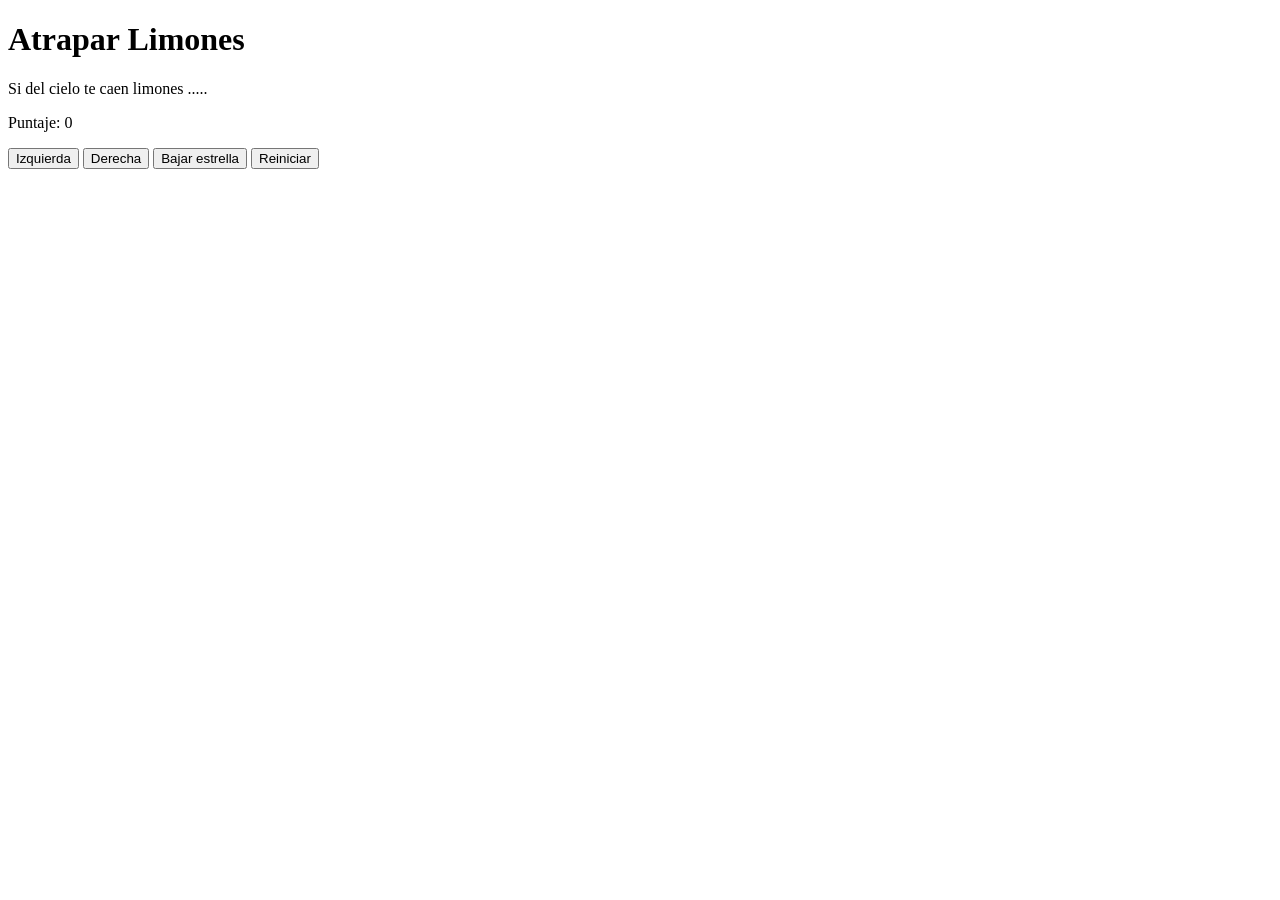
==== limones.html @ 7cb96ef6 "archivos base con hoja de estilos refeenciada" ====
<!DOCTYPE html>
<html>
<head>
  <title>Caza Estrellas</title>
 
 
</head>
<body>
  <div class="contenedor">
    <h1>Atrapar Limones</h1>
    <p>Si del cielo te caen limones ..... </p>
    
    <div class="panel">
      <p>Puntaje: <span id="txtPuntaje">0</span></p>
    </div>
    <div class="botones">
      <button>Izquierda</button>
      <button>Derecha</button>
      <button>Bajar estrella</button>
      <button>Reiniciar</button>
    </div>
  </div>

</body>
</html>
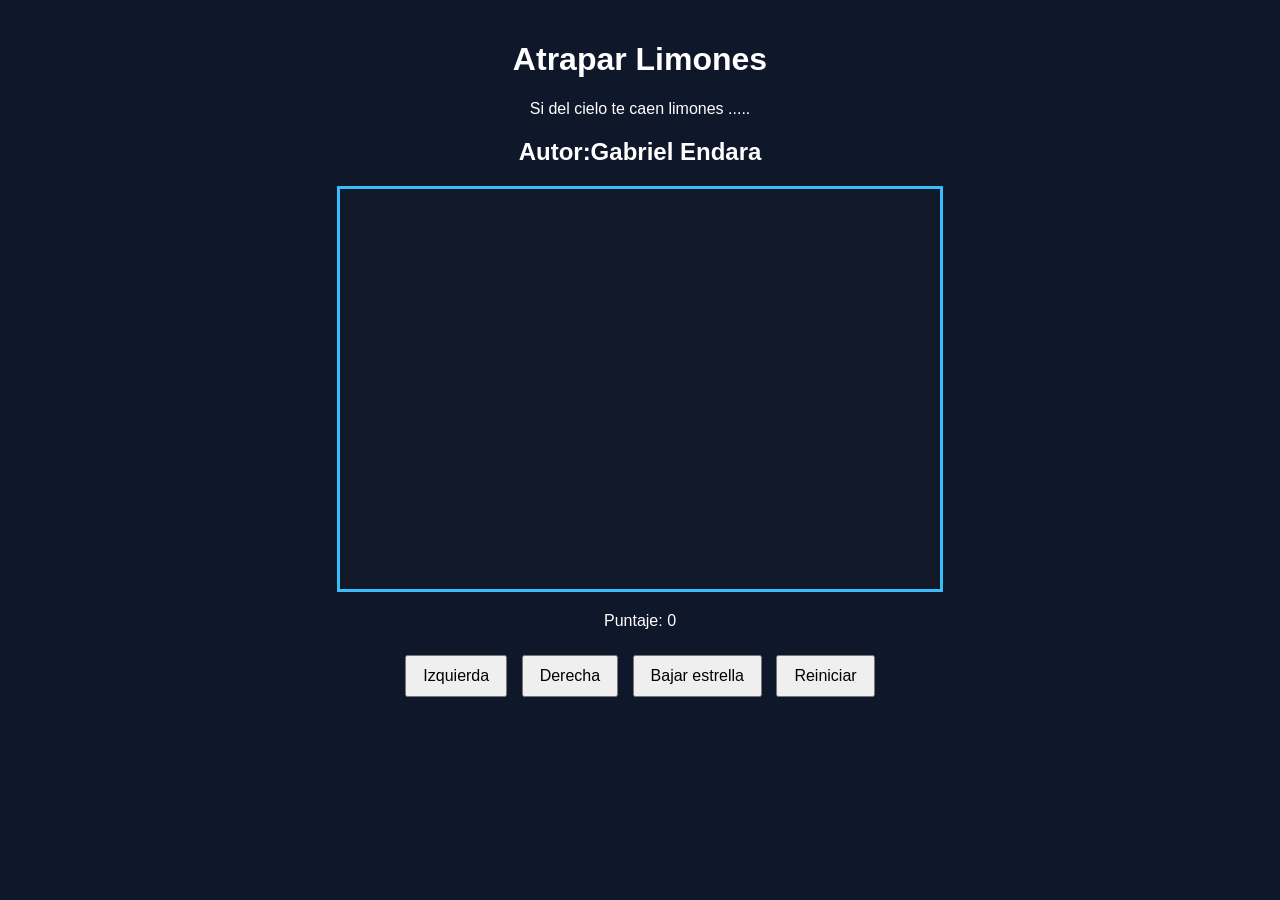
==== commit f8ecbaa8: "agregar canva" ====
--- a/limones.html
+++ b/limones.html
@@ -2,14 +2,15 @@
 <html>
 <head>
   <title>Caza Estrellas</title>
- 
+  <link rel="stylesheet" href="limones.css"/>
  
 </head>
 <body>
   <div class="contenedor">
     <h1>Atrapar Limones</h1>
     <p>Si del cielo te caen limones ..... </p>
-    
+    <h2>Autor:Gabriel Endara</h2>
+    <canvas id="areaJuego" width="600" height="400"></canvas>
     <div class="panel">
       <p>Puntaje: <span id="txtPuntaje">0</span></p>
     </div>
@@ -20,6 +21,6 @@
       <button>Reiniciar</button>
     </div>
   </div>
-
+  <script src="limones.js"></script>
 </body>
 </html>
--- a/limones.css
+++ b/limones.css
@@ -0,0 +1,31 @@
+body {
+  font-family: Arial, sans-serif;
+  background-color: #0f172a;
+  color: white;
+  text-align: center;
+  margin: 0;
+  padding: 20px;
+}
+
+.contenedor {
+  max-width: 800px;
+  margin: 0 auto;
+}
+
+canvas {
+  background-color: #111827;
+  border: 3px solid #38bdf8;
+  display: block;
+  margin: 20px auto;
+}
+
+.panel {
+  margin: 20px 0;
+}
+
+.botones button {
+  margin: 5px;
+  padding: 10px 16px;
+  font-size: 16px;
+  cursor: pointer;
+}
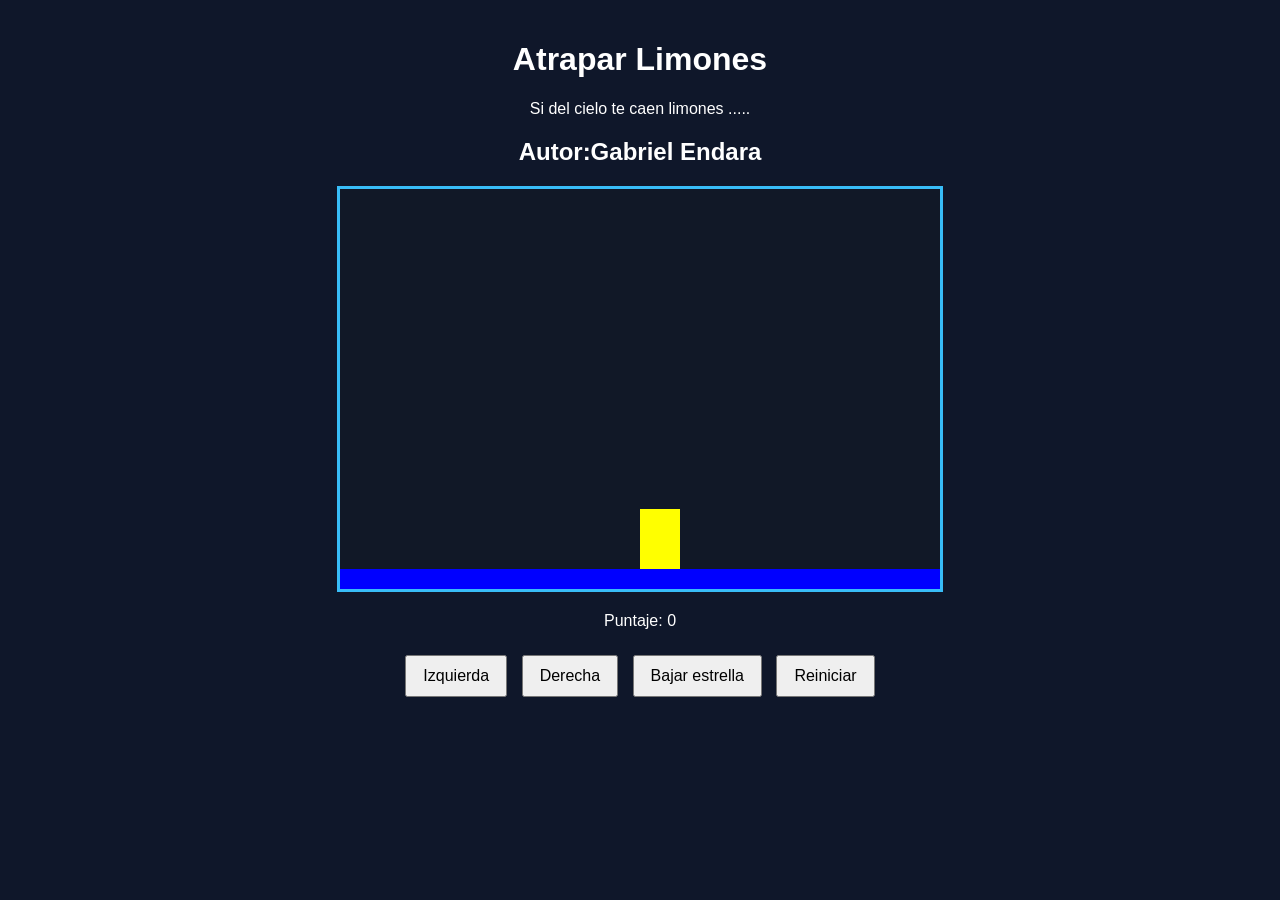
==== commit e60853a6: "agregar dibujar suelo y dibujar personaje" ====
--- a/limones.html
+++ b/limones.html
@@ -5,7 +5,7 @@
   <link rel="stylesheet" href="limones.css"/>
  
 </head>
-<body>
+<body onload="iniciar()">
   <div class="contenedor">
     <h1>Atrapar Limones</h1>
     <p>Si del cielo te caen limones ..... </p>
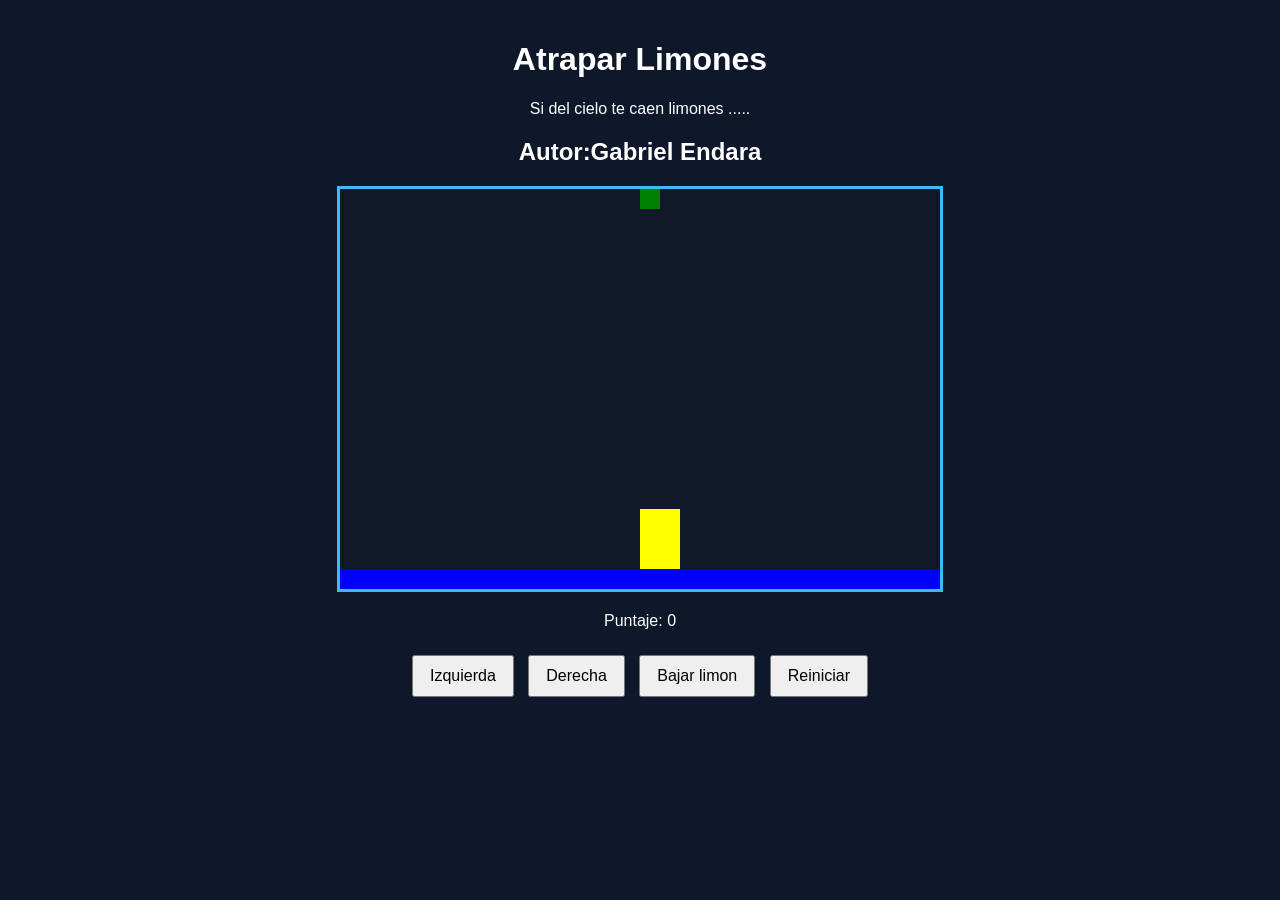
==== commit d5eb4f96: "bajar limon" ====
--- a/limones.html
+++ b/limones.html
@@ -15,9 +15,9 @@
       <p>Puntaje: <span id="txtPuntaje">0</span></p>
     </div>
     <div class="botones">
-      <button>Izquierda</button>
-      <button>Derecha</button>
-      <button>Bajar estrella</button>
+      <button onclick="moverIzquierda();">Izquierda</button>
+      <button onclick="moverDerecha();">Derecha</button>
+      <button onclick="bajarLimon()">Bajar limon</button>
       <button>Reiniciar</button>
     </div>
   </div>
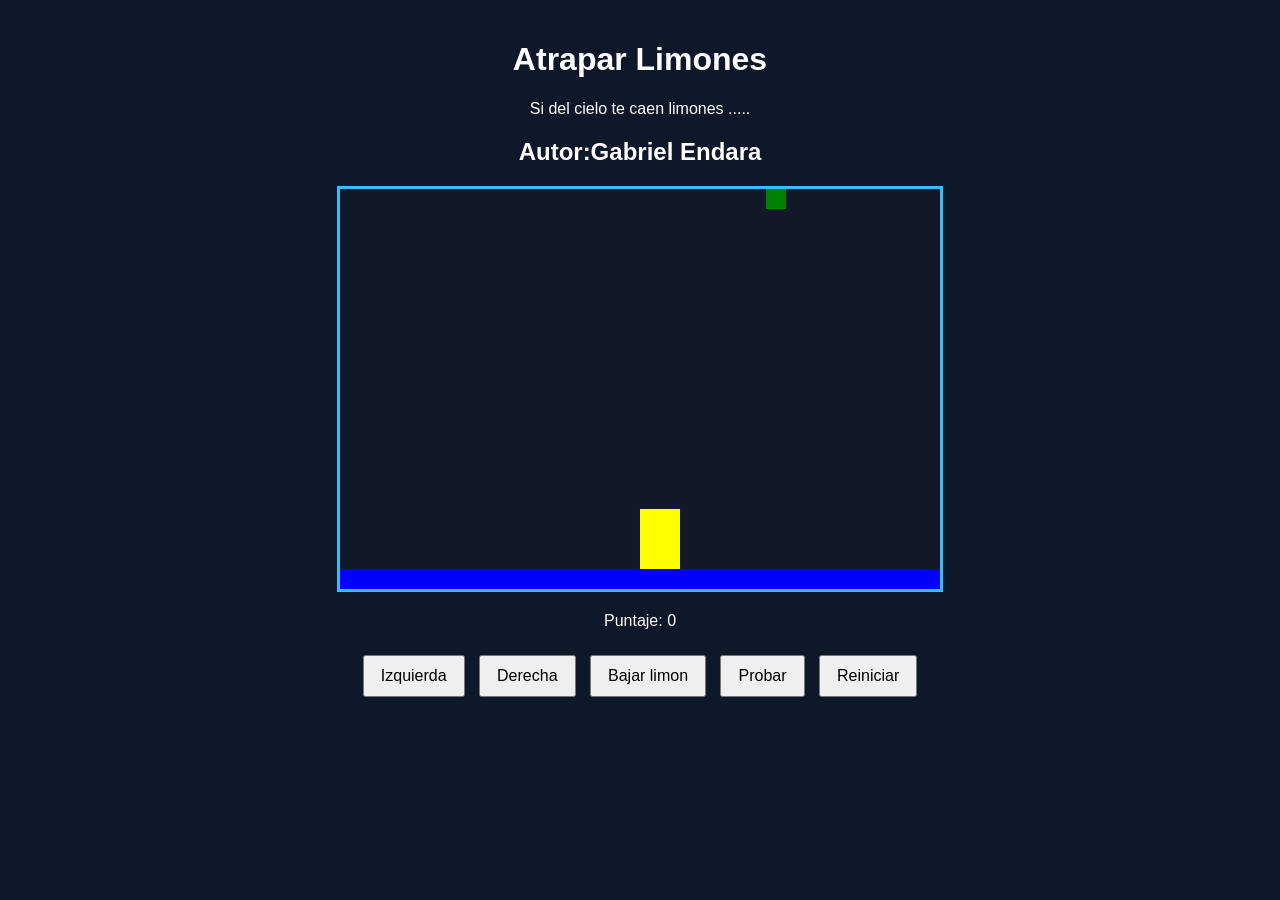
==== commit da279d67: "Aparecer limon aleatorio" ====
--- a/limones.html
+++ b/limones.html
@@ -3,6 +3,7 @@
 <head>
   <title>Caza Estrellas</title>
   <link rel="stylesheet" href="limones.css"/>
+  <script src="utils.js"></script>
  
 </head>
 <body onload="iniciar()">
@@ -18,6 +19,7 @@
       <button onclick="moverIzquierda();">Izquierda</button>
       <button onclick="moverDerecha();">Derecha</button>
       <button onclick="bajarLimon()">Bajar limon</button>
+      <button onclick="probarAleatorio()">Probar</button>
       <button>Reiniciar</button>
     </div>
   </div>
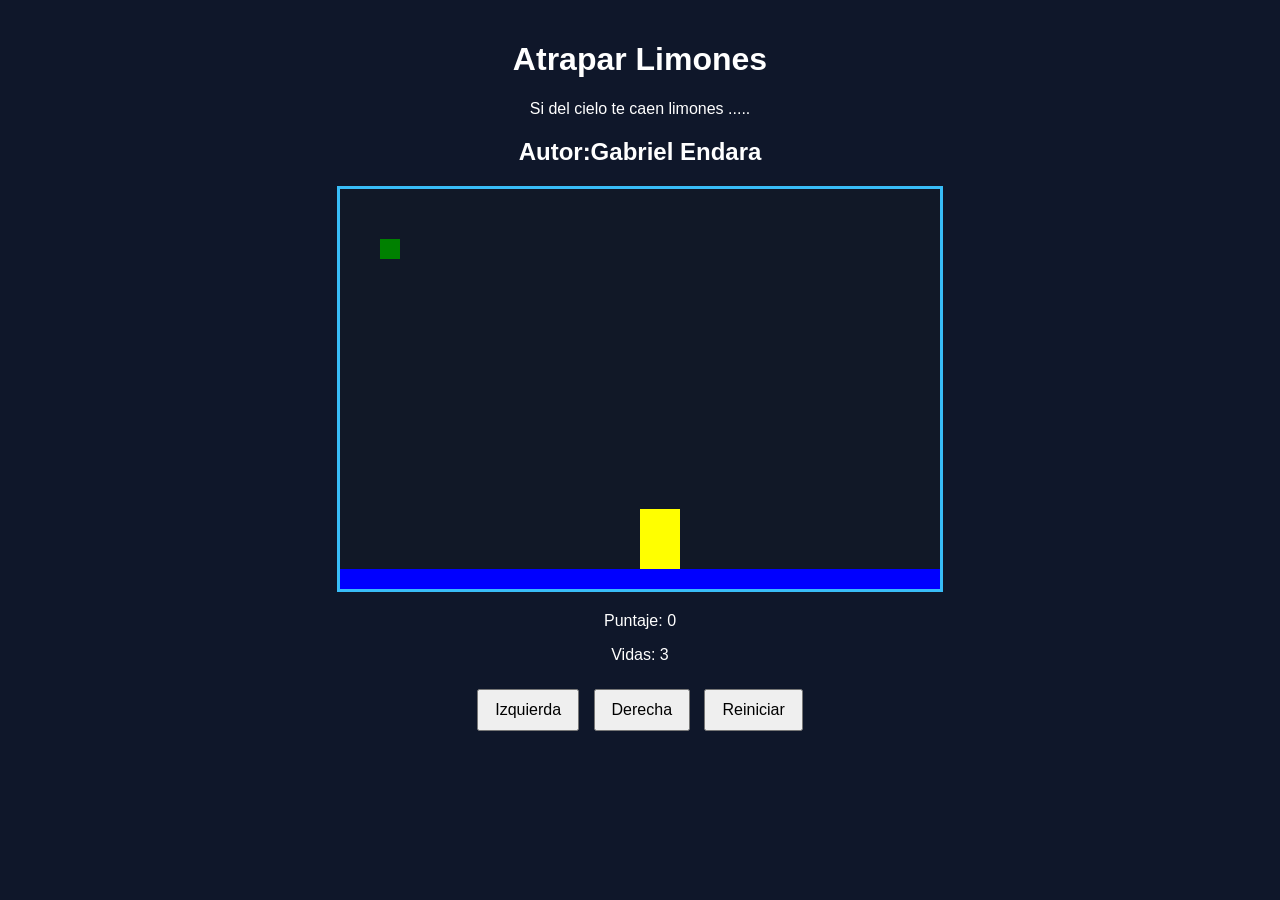
==== commit 7a1dbe9b: "automatizar caida limon" ====
--- a/limones.html
+++ b/limones.html
@@ -14,12 +14,11 @@
     <canvas id="areaJuego" width="600" height="400"></canvas>
     <div class="panel">
       <p>Puntaje: <span id="txtPuntaje">0</span></p>
+      <p>Vidas: <span id="txtVidas">3</span></p>
     </div>
     <div class="botones">
       <button onclick="moverIzquierda();">Izquierda</button>
       <button onclick="moverDerecha();">Derecha</button>
-      <button onclick="bajarLimon()">Bajar limon</button>
-      <button onclick="probarAleatorio()">Probar</button>
       <button>Reiniciar</button>
     </div>
   </div>
